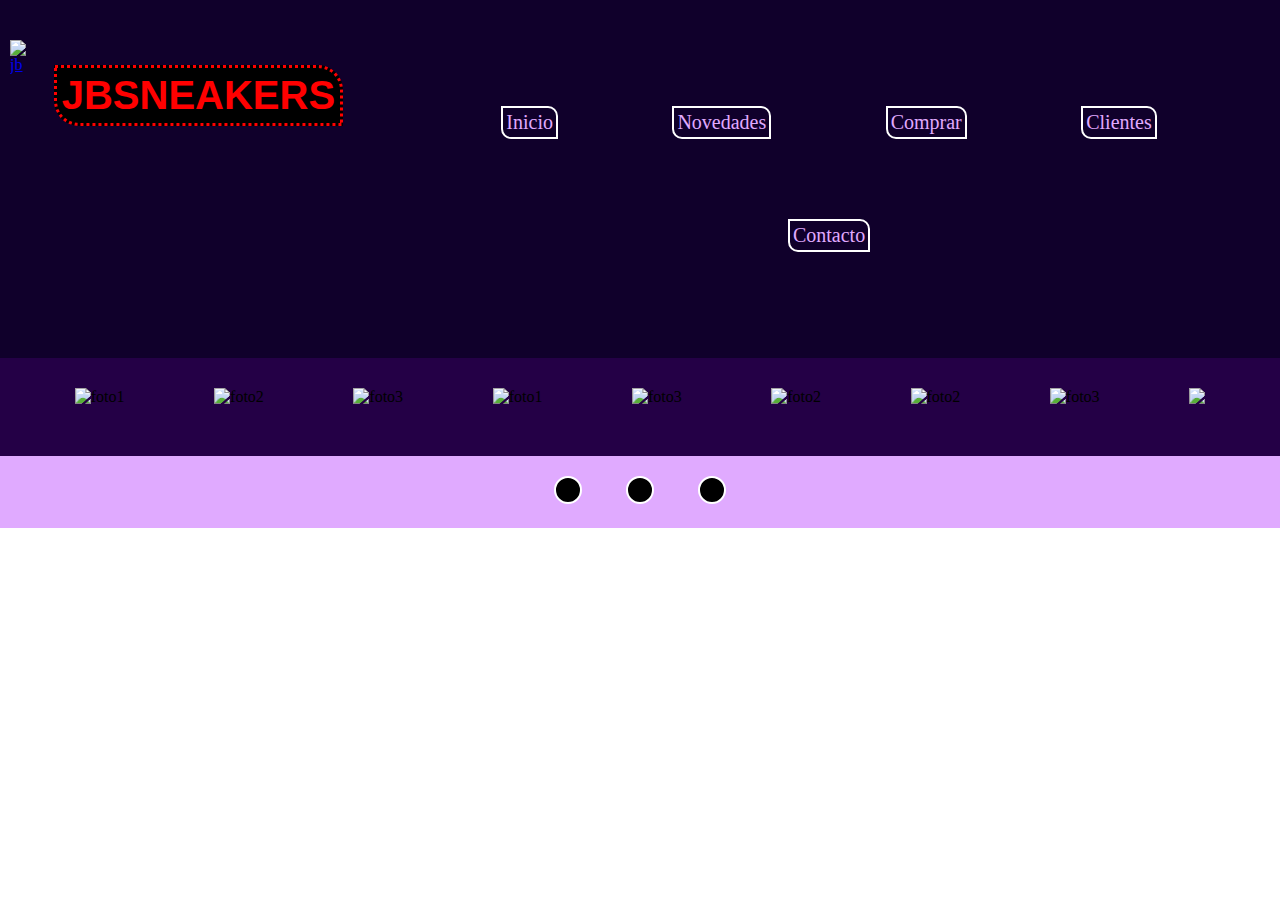
==== clientes.html @ f88e5b64 "primer commit" ====
<!DOCTYPE html>
<html lang="en">

<head>
    <meta charset="UTF-8">
    <meta http-equiv="X-UA-Compatible" content="IE=edge">
    <meta name="viewport" content="width=device-width, initial-scale=1.0">
    <!-- Favicon -->
    <link rel="shortcut icon" href="https://cdn-icons-png.flaticon.com/512/1138/1138598.png">
    <!-- link de inconos -->
    <link rel="stylesheet" href="https://use.fontawesome.com/releases/v5.15.4/css/all.css"
        integrity="sha384-DyZ88mC6Up2uqS4h/KRgHuoeGwBcD4Ng9SiP4dIRy0EXTlnuz47vAwmeGwVChigm" crossorigin="anonymous" />
    <!-- Link de Stylo -->
    <link rel="stylesheet" href="./css/style.css">
    <title>clientes</title>
</head>

<body>
    <!-- header -->
    <header class="header">
        <div>
            <a href="./index.html">
                <img src="https://images.vexels.com/media/users/3/181818/isolated/lists/edefb9b4123a64d520dc7b91524bd9f9-icono-de-calzado-deportivo.png"
                    width="100" height="100" alt="jb" alt="logo" /></a>
            <h1>
                <a href="./index.html"><span>JBSNEAKERS</span></a>
            </h1>


        </div>
        <nav>
            <ul>
                <li><a href="./index.html">Inicio</a></li>
                <li><a href="./novedades.html">Novedades</a></li>
                <li><a href="./compras.html">Comprar</a></li>
                <li><a href="./clientes.html">Clientes</a></li>
                <li><a href="./contacto.html">Contacto</a></li>
            </ul>
        </nav>
    </header>
    <!-- main -->
    <main>
        <div class="fotos">
            
                <img src="https://i.ytimg.com/vi/Qs5xxTvulBI/maxresdefault.jpg" alt="foto1">
                <img src="https://cdn.sanity.io/images/c1chvb1i/production/f19e1283beccd4ebc5cb30bf3bbc5706ddee3181-1100x735.jpg"
                    alt="foto2">
                <img src="https://cdn.sanity.io/images/c1chvb1i/production/70d9a1ec548a94bb46471ad0e7bffb3c0e3c0504-1100x735.jpg"
                    alt="foto3">
                       
                <img src="https://www.kicksonfire.com/wp-content/uploads/2020/11/Nike-SB-Dunk-Low-Elephant-2-3.jpg"
                    alt="foto1">

                <img src="https://capasycuidados.files.wordpress.com/2020/09/image.png?w=442" alt="foto3">
                <img src="https://static.sneakerdistrict.com/images2/Nike-Vandal-High-Supreme-Burgundy-Ash-White-800.jpg"
                    alt="foto2">
                       
                <img src="https://sneakernews.com/wp-content/uploads/2020/06/grateful-dead-nike-sb-dunk-low-opti-yellow-CJ5378-700-3.jpg"
                    alt="foto2">
                <img src="https://5.imimg.com/data5/ANDROID/Default/2021/7/PX/UO/FS/131248424/product-jpeg-500x500.jpg"
                    alt="foto3">
                <img src="https://images.complex.com/images/fl_lossy,q_auto/c_crop,h_777,w_1077,x_0,y_216/qose2zndkeclzfjznpzg/nike-sb-dunk-high-maui-wowie-sail-blue-green-aqua-cz2232-300-side"
            
        </div>
    </main>
    <!-- foooter -->
    <footer class="footer">
        <div class="redes">
            <a href="https://www.facebook.com/"><i class="fab fa-facebook"></i></a>
            <a href="https://www.instagram.com/"><i class="fab fa-instagram"></i></a>
            <a href="https://twitter.com/"><i class="fab fa-twitter"></i></a>
        </div>
    </footer>

</body>

</html>
---- css/style.css ----
* {
    margin: 0;
    padding: 0;

}

.grilla {
    display: grid; 
    grid-template-columns: 1fr 1fr 1fr; 
    grid-template-areas: 
      "header header header"
      "section1 section1 section1"
      "section2 section2 section2"
      "footer footer footer"; 
}
  

/* ------HEADER------ */

  .header {
    grid-area: header;
    display: flex;
    justify-content: space-between;
    background-color: #10002B;
  
}
  .header div img{
    margin-top: 30px;
    transition: all 0.1s;
}
  .header div img:hover{
    transform: scale(1.2);
}
  .header div {
      display: flex;
      margin: 10px;

}
  .header h1{
      font-size: 40px;
      padding-top: 30px;
      margin: 0px;
}
 .header h1 span{
    color: red;
    background-color: black;
    border: dotted red;
    border-radius: 0 25px;
    margin: 25px;
    padding: 5px;
    display: inline-block;
    font-family: sans-serif;
}
  .header nav ul {
      display: flex;
      list-style: none;
      flex-direction: row;
      justify-content: space-around;
      align-items: center;
      margin: 66px;
      flex-wrap: wrap;
      
}
  .header li {
      padding: 3px;
      font-size: 20px;
      border: solid 2px white;
      border-radius:  0 10px;
      margin: 40px;

}
  .header li a {
    color: #E0AAFF;
    text-decoration: none;
}
  .header li a:hover {
    color: grey;
    font-weight: 900;
    
}
.header li:hover {
    padding: px;
}

    /* ------SECTION1--------- */

.section1{
        grid-area: section1;
        background-color: #240046;
        color: white;
}
  .section1 h2{
     font-size: 40px;
     margin: -1px;
     padding: 20px;
     text-align: center;
     color: deeppink;
     
}
 .section1 p{
     font-size: 20px;
     text-align: center;
     margin: 1rem;
}
 .section1 div{
     display: flex;
     flex-direction: row;
     justify-content: space-around;
}
.section1 div iframe{
    margin: 10px;
    border: grey 2px solid;
    border-radius: 5px;
}

/*  -------SECTION2------- */

.section2 { grid-area: section2;
background-color: #9D4EDD; 
color: white;
}
.section2 div{
    display: flex;
    justify-content: center;

}
.section2 div h3{
    font-size: 30px;
    margin: 100px;
    color: yellow;
    border: double 10px darkcyan;
    padding: 2px;
    border-radius: 0 20px;
}
.section2 p {
    text-align: center;
    margin-left: 50px;
    margin-right: 50px;
    padding-bottom: 50px;
    max-width: 1400px;
    
}
.section2 img {
    max-width: 400px;
}

/*  ----- FOOTER------- */

.footer { grid-area: footer;
    background-color: #E0AAFF;
    text-align: center;
}
.footer i {
    color: #fff;
    padding: 12px;
    margin: 20px;
    font-size: 50px;
    border: #fff 2px solid;
    border-radius: 50px;
    background-color: black;
    display: inline-block;

}
.footer i:hover {
    background-color: grey;
}



main {
    background-color: #240046;
    }

/* --- NOVEDADES----- */


.novedades {
    font-size: 40px;
    font-family: Georgia, 'Times New Roman', Times, serif;
    text-align: center;
    color: #E0AAFF;
    
}

.marcas {
    list-style: none;
    display: flex;
    justify-content: space-around;
    flex-wrap: wrap;
    

}

.marcas li {
    border: solid 2px black;
    padding: 10px;
    margin: -5px;
    margin-bottom: 140px;
}

/* ------- COMPRAS------ */

.maincompra  {
    padding-bottom: 200px
}

.compra {
    text-align: center;
    font-size: 40px;
    margin-bottom: 40px;
    color: #E0AAFF;
    padding-top: 40px;
}

.imgcompra{
    display: block;
 margin: 0px auto;
 }

.navegacion {
    width: 300px;
    margin:  auto;
    background: #333333;
}

.navegacion ul {
    list-style: none;
}

.menu>li {
    position: relative;
    display: inline-block;
}

.menu>li>a {
    display: block;
    padding: 15px 20px;
    color: black;
    text-decoration: none;
}

.menu li a:hover {
    color: #CE7D35;
    transition: all .2s;
}

.submenu {
    position: absolute;
    background: #333333;
    width: 110%;
    visibility: hidden;
    opacity: 0;
    transition: opacity 1.5s;
}

.submenu li a {
    display: block;
    padding: 15px;
    color: #fff;
    text-decoration: none;
}

.menu li:hover .submenu {
    visibility: visible;
    opacity: 1;
}

/* ------ CLIENTES --------- */

.galeria img {
    
    max-width: 400px;
    
    
}
.fotos {
    display: flex;
    flex-wrap: wrap;
    padding: 30px;
    justify-content: space-around;
}
.fotos img{
    max-width: 400px;
    padding-bottom: 20px;

}

/* ---------- CONTACTO------------- */

.formulario {
    width: 100%;
    max-width: 1000px;
    display: grid;
    grid-template-columns: repeat(2, 1fr);
    grid-gap: 40px;
    padding: 40px;
    color: #E0AAFF;
    
}

.formulario h2 {
    margin-bottom: 15px;
    font-size: 35px
}

.formulario p {
    font-size: 20px;
    line-height: 1.6;
    margin-bottom: 40px;
    margin-top: 40px;
   
}

.formulario a {
    font-size: 17px;
    display: inline-block;
    text-decoration: none;
    width: 100%;
    margin-bottom: 15px;
    color: grey;
    font-weight: 900;
}

.formulario a i {
    color: grey;
    margin-right: 15px;
}

.campoo {

    width: 100%;
    padding: 10px 10px;
    font-size: 16px;
    border: 2px solid grey;
    margin-bottom: 4px;
    border-radius: 3px;
    outline: 0px;

}

.formulario form .campo,
textarea {
    width: 100%;
    padding: 15px 10px;
    font-size: 16px;
    border: 2px solid grey;
    margin-bottom: 20px;
    border-radius: 3px;
    outline: 0px;
}

.formulario form textarea {
    max-width: 530px;
    min-width: 530px;
    min-height: 140px;
    max-height: 150px;
}

.formulario .btn-enviar {
    padding: 20px;
    font-size: 10px;
    border: none;
    outline: 0px;
    background: grey;
    color: white;
    border-radius: 3px;
    cursor: pointer;
    transition: all 300ms ease;
    margin: 20px
}

.formulario .btn-enviar:hover {
    background: #0706003e;
}

/* mobile last a tablet */
@media (max-width: 1024px) {
.header {
        padding-bottom: 10px;
        flex-direction: column;
        margin: -1px;
}
 
    .header div img {
        margin: 0;
}
    .header h1 {
        margin: 0;
        padding: 0;
}
    .header nav ul {
        margin: -43px;
        margin-bottom: -35px;
}
}
@media (max-width: 769px) {
    .header {
            padding-bottom: 10px;
            flex-direction: column;
}
    .header div {
        margin: -1px;
}
    .header div img {
        margin: 0;
}
    .header h1 {
        margin: 0;
        padding: 0;
}
    .header nav ul {
        margin: -43px;
        margin-bottom: -35px;
}
.fotos img{ 
    max-width: 240px;
}
.novedades{
    padding-bottom: 100px;
}
.marcas li{
    padding: 20px;
    margin-bottom: 15px;
}
}
 @media (max-width: 376px){
.header{
    padding-bottom: 10px;
}
.header h1 {
            font-size: 30px;
}
.header nav ul {
       padding: 0;
       margin: 0;
           
           
}
.header li {
       margin: 0;
       padding: 0;
}  
.header li a {
    font-size: 14px;
    padding: 3px;
}
.section1 div {
        flex-direction: column;
}
.section1 div iframe {
        max-width: 340px;
}
.section2 div {
    flex-direction: column;
}
.section2 div h3 {
    text-align: center;
       margin: 0;
}
.fotos img{ 
    max-width: 150px;
}
.formulario p {
    font-size: 14px;
}
.formulario a {
    font-size: 14px;
}
.marcas li{
    padding: 20px;
    margin-bottom: 15px;
}
}
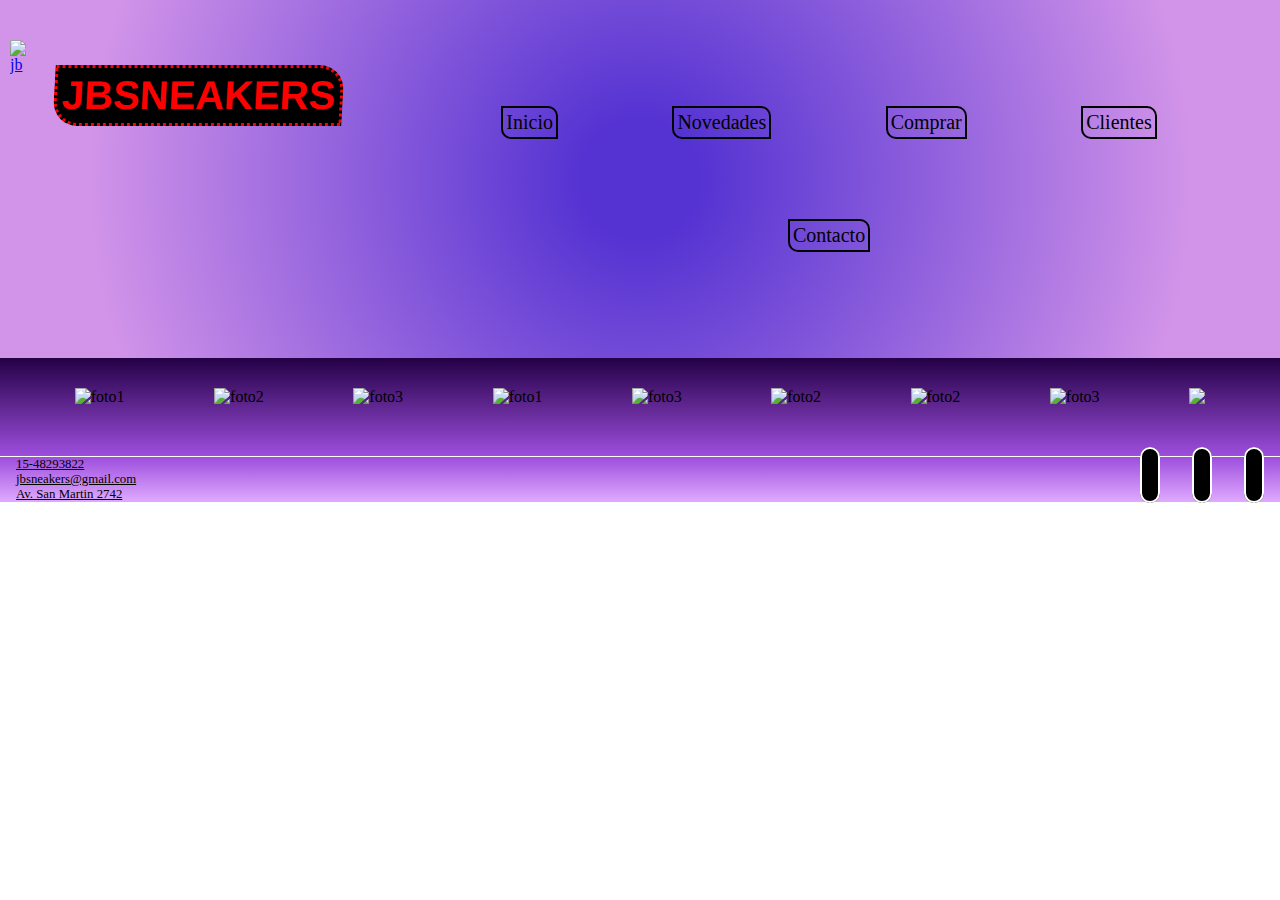
==== commit abd2daa3: "cambios footer" ====
--- a/clientes.html
+++ b/clientes.html
@@ -65,6 +65,12 @@
     </main>
     <!-- foooter -->
     <footer class="footer">
+        <div><p class="contacto">
+            <a href="#"><i class="fa fa-phone"></i>15-48293822</a>
+            <a href="#"><i class="fa fa-envelope"></i>jbsneakers@gmail.com</a>
+            <a href="#"><i class="fa fa-location-arrow"></i>Av. San Martin 2742</a>
+        </p></div>
+    
         <div class="redes">
             <a href="https://www.facebook.com/"><i class="fab fa-facebook"></i></a>
             <a href="https://www.instagram.com/"><i class="fab fa-instagram"></i></a>
--- a/css/style.css
+++ b/css/style.css
@@ -22,6 +22,8 @@
     display: flex;
     justify-content: space-between;
     background-color: #10002B;
+    background: radial-gradient(circle, #5533d2 9%, #d294e9 83%);
+    
   
 }
   .header div img{
@@ -40,6 +42,7 @@
       font-size: 40px;
       padding-top: 30px;
       margin: 0px;
+      
 }
  .header h1 span{
     color: red;
@@ -50,6 +53,7 @@
     padding: 5px;
     display: inline-block;
     font-family: sans-serif;
+    transform: skew(-3deg);
 }
   .header nav ul {
       display: flex;
@@ -64,17 +68,21 @@
   .header li {
       padding: 3px;
       font-size: 20px;
-      border: solid 2px white;
+      border: solid 2px black;
       border-radius:  0 10px;
       margin: 40px;
+      animation-name: cambioColor;
+      animation-duration: 7s;
+      animation-iteration-count: infinite;
+
 
 }
   .header li a {
-    color: #E0AAFF;
+    color: black;
     text-decoration: none;
 }
   .header li a:hover {
-    color: grey;
+    transition: 0.2s;
     font-weight: 900;
     
 }
@@ -88,6 +96,7 @@
         grid-area: section1;
         background-color: #240046;
         color: white;
+        
 }
   .section1 h2{
      font-size: 40px;
@@ -118,6 +127,7 @@
 .section2 { grid-area: section2;
 background-color: #9D4EDD; 
 color: white;
+background-image: linear-gradient(to bottom, #240046,#9D4EDD );
 }
 .section2 div{
     display: flex;
@@ -142,24 +152,47 @@
 }
 .section2 img {
     max-width: 400px;
+    animation-name: moov;
+    animation-duration: 5s;
+    animation-iteration-count: infinite;
 }
 
 /*  ----- FOOTER------- */
 
 .footer { grid-area: footer;
     background-color: #E0AAFF;
-    text-align: center;
+    background-image: linear-gradient(to bottom, #9D4EDD, #E0AAFF );
+    margin-top: 1px;
+    display: flex;
+    justify-content: space-between;
+    
 }
 .footer i {
     color: #fff;
-    padding: 12px;
-    margin: 20px;
-    font-size: 50px;
+    padding: 0.5rem;
+    margin: 1rem;
+    font-size: 2rem;
     border: #fff 2px solid;
     border-radius: 50px;
-    background-color: black;
-    display: inline-block;
-
+    background-color: black;   
+
+}
+.contacto {
+    font-size: 0.8rem;
+    display: flex;
+    flex-direction: column;
+    
+
+}
+.contacto i {
+    font-size: 0.8rem;
+    background-color: transparent;
+    color: black;
+    border: transparent;
+    margin: 0;
+}
+.contacto a {
+    color: black;
 }
 .footer i:hover {
     background-color: grey;
@@ -169,6 +202,7 @@
 
 main {
     background-color: #240046;
+    background-image: linear-gradient(to bottom, #240046,#9D4EDD );
     }
 
 /* --- NOVEDADES----- */
@@ -295,6 +329,7 @@
     grid-gap: 40px;
     padding: 40px;
     color: #E0AAFF;
+    background-image: linear-gradient(to bottom, #240046,#9D4EDD );
     
 }
 
@@ -347,6 +382,9 @@
     margin-bottom: 20px;
     border-radius: 3px;
     outline: 0px;
+}
+.formulario :focus{
+    background-color: grey;
 }
 
 .formulario form textarea {
@@ -371,7 +409,47 @@
 
 .formulario .btn-enviar:hover {
     background: #0706003e;
-}
+    transform: scale(1.1);
+}
+
+/*ANIMACIONES*/
+@keyframes
+
+ cambioColor{
+     0%{background-color: #f8f5f5;}
+     25%{background-color: #817f7f;}
+     50%{background-color: #555555;}
+     100%{background-color: #323232;}}
+
+@keyframes moov {
+   
+    0%{
+        transform: rotate(0deg);
+        transition: .5s;
+    }
+    25%{
+        transform: rotate(15deg);
+        transition: .5s;
+    }
+    50%{
+        transform: rotate(0deg);
+        transition: .5s;
+    }
+    75%{
+        transform: rotate(-15deg);
+        transition: .5s;
+    }
+    100%{
+        transform: rotate(360deg);
+        transition: .5s;
+    }
+}
+@keyframes spin { 
+    100% { 
+      transform: rotateZ(360deg);
+    }
+  }
+
 
 /* mobile last a tablet */
 @media (max-width: 1024px) {
@@ -470,4 +548,10 @@
     padding: 20px;
     margin-bottom: 15px;
 }
-}
+.footer {
+    flex-direction: column-reverse;
+    }
+.redes {
+    text-align: center;
+}    
+}
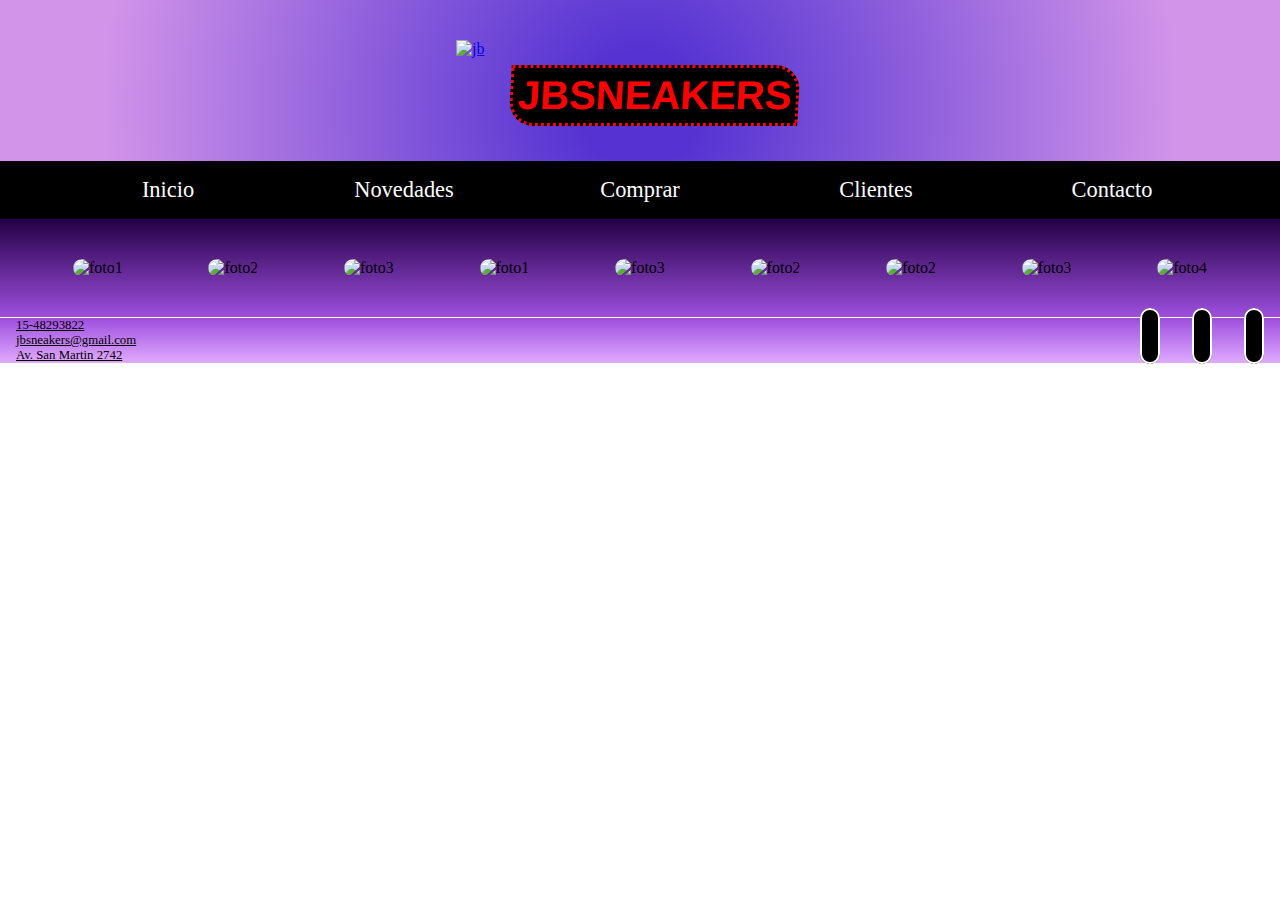
==== commit ef4a1332: "mejora clientes" ====
--- a/clientes.html
+++ b/clientes.html
@@ -40,37 +40,40 @@
     </header>
     <!-- main -->
     <main>
+
         <div class="fotos">
-            
-                <img src="https://i.ytimg.com/vi/Qs5xxTvulBI/maxresdefault.jpg" alt="foto1">
-                <img src="https://cdn.sanity.io/images/c1chvb1i/production/f19e1283beccd4ebc5cb30bf3bbc5706ddee3181-1100x735.jpg"
-                    alt="foto2">
-                <img src="https://cdn.sanity.io/images/c1chvb1i/production/70d9a1ec548a94bb46471ad0e7bffb3c0e3c0504-1100x735.jpg"
-                    alt="foto3">
-                       
-                <img src="https://www.kicksonfire.com/wp-content/uploads/2020/11/Nike-SB-Dunk-Low-Elephant-2-3.jpg"
-                    alt="foto1">
 
-                <img src="https://capasycuidados.files.wordpress.com/2020/09/image.png?w=442" alt="foto3">
-                <img src="https://static.sneakerdistrict.com/images2/Nike-Vandal-High-Supreme-Burgundy-Ash-White-800.jpg"
-                    alt="foto2">
-                       
-                <img src="https://sneakernews.com/wp-content/uploads/2020/06/grateful-dead-nike-sb-dunk-low-opti-yellow-CJ5378-700-3.jpg"
-                    alt="foto2">
-                <img src="https://5.imimg.com/data5/ANDROID/Default/2021/7/PX/UO/FS/131248424/product-jpeg-500x500.jpg"
-                    alt="foto3">
-                <img src="https://images.complex.com/images/fl_lossy,q_auto/c_crop,h_777,w_1077,x_0,y_216/qose2zndkeclzfjznpzg/nike-sb-dunk-high-maui-wowie-sail-blue-green-aqua-cz2232-300-side"
-            
+            <img src="https://i.ytimg.com/vi/Qs5xxTvulBI/maxresdefault.jpg" alt="foto1">
+            <img src="https://cdn.sanity.io/images/c1chvb1i/production/f19e1283beccd4ebc5cb30bf3bbc5706ddee3181-1100x735.jpg"
+                alt="foto2">
+            <img src="https://cdn.sanity.io/images/c1chvb1i/production/70d9a1ec548a94bb46471ad0e7bffb3c0e3c0504-1100x735.jpg"
+                alt="foto3">
+
+            <img src="https://www.kicksonfire.com/wp-content/uploads/2020/11/Nike-SB-Dunk-Low-Elephant-2-3.jpg"
+                alt="foto1">
+
+            <img src="https://capasycuidados.files.wordpress.com/2020/09/image.png?w=442" alt="foto3">
+            <img src="https://static.sneakerdistrict.com/images2/Nike-Vandal-High-Supreme-Burgundy-Ash-White-800.jpg"
+                alt="foto2">
+
+            <img src="https://sneakernews.com/wp-content/uploads/2020/06/grateful-dead-nike-sb-dunk-low-opti-yellow-CJ5378-700-3.jpg"
+                alt="foto2">
+            <img src="https://5.imimg.com/data5/ANDROID/Default/2021/7/PX/UO/FS/131248424/product-jpeg-500x500.jpg"
+                alt="foto3">
+            <img src="https://images.complex.com/images/fl_lossy,q_auto/c_crop,h_777,w_1077,x_0,y_216/qose2zndkeclzfjznpzg/nike-sb-dunk-high-maui-wowie-sail-blue-green-aqua-cz2232-300-side"
+                alt="foto4">
         </div>
     </main>
     <!-- foooter -->
     <footer class="footer">
-        <div><p class="contacto">
-            <a href="#"><i class="fa fa-phone"></i>15-48293822</a>
-            <a href="#"><i class="fa fa-envelope"></i>jbsneakers@gmail.com</a>
-            <a href="#"><i class="fa fa-location-arrow"></i>Av. San Martin 2742</a>
-        </p></div>
-    
+        <div>
+            <p class="contacto">
+                <a href="#"><i class="fa fa-phone"></i>15-48293822</a>
+                <a href="#"><i class="fa fa-envelope"></i>jbsneakers@gmail.com</a>
+                <a href="#"><i class="fa fa-location-arrow"></i>Av. San Martin 2742</a>
+            </p>
+        </div>
+
         <div class="redes">
             <a href="https://www.facebook.com/"><i class="fab fa-facebook"></i></a>
             <a href="https://www.instagram.com/"><i class="fab fa-instagram"></i></a>
--- a/css/style.css
+++ b/css/style.css
@@ -5,46 +5,53 @@
 }
 
 .grilla {
-    display: grid; 
-    grid-template-columns: 1fr 1fr 1fr; 
-    grid-template-areas: 
-      "header header header"
-      "section1 section1 section1"
-      "section2 section2 section2"
-      "footer footer footer"; 
-}
-  
+    display: grid;
+    grid-template-columns: 1fr 1fr 1fr;
+    grid-template-areas:
+        "header header header"
+        "section1 section1 section1"
+        "section2 section2 section2"
+        "footer footer footer";
+}
+
 
 /* ------HEADER------ */
 
-  .header {
+.header {
     grid-area: header;
     display: flex;
+    flex-direction: column;
     justify-content: space-between;
     background-color: #10002B;
     background: radial-gradient(circle, #5533d2 9%, #d294e9 83%);
-    
-  
-}
-  .header div img{
+
+
+}
+
+.header div img {
     margin-top: 30px;
     transition: all 0.1s;
 }
-  .header div img:hover{
+
+.header div img:hover {
     transform: scale(1.2);
 }
-  .header div {
-      display: flex;
-      margin: 10px;
-
-}
-  .header h1{
-      font-size: 40px;
-      padding-top: 30px;
-      margin: 0px;
-      
-}
- .header h1 span{
+
+.header div {
+    display: flex;
+    justify-content: center;
+    margin: 10px;
+
+}
+
+.header h1 {
+    font-size: 40px;
+    padding-top: 30px;
+    margin: 0px;
+
+}
+
+.header h1 span {
     color: red;
     background-color: black;
     border: dotted red;
@@ -55,68 +62,81 @@
     font-family: sans-serif;
     transform: skew(-3deg);
 }
-  .header nav ul {
-      display: flex;
-      list-style: none;
-      flex-direction: row;
-      justify-content: space-around;
-      align-items: center;
-      margin: 66px;
-      flex-wrap: wrap;
-      
-}
-  .header li {
-      padding: 3px;
-      font-size: 20px;
-      border: solid 2px black;
-      border-radius:  0 10px;
-      margin: 40px;
-      animation-name: cambioColor;
-      animation-duration: 7s;
-      animation-iteration-count: infinite;
-
-
-}
-  .header li a {
-    color: black;
+
+.header nav {}
+
+.header nav ul {
+
+    width: 100%;
+    list-style: none;
+    background: black;
+    margin: auto;
+    text-align: center;
+
+
+
+
+}
+
+.header li {
+    display: inline-block;
+    text-align: center;
+
+
+
+}
+
+.header li a {
+    color: white;
     text-decoration: none;
-}
-  .header li a:hover {
-    transition: 0.2s;
-    font-weight: 900;
-    
-}
+    padding: 1rem;
+    display: block;
+    width: 200px;
+    font-size: 1.4rem;
+
+}
+
+.header li a:hover {
+    color: #CE7D35;
+    transition: all .2s;
+
+}
+
 .header li:hover {
     padding: px;
 }
 
-    /* ------SECTION1--------- */
-
-.section1{
-        grid-area: section1;
-        background-color: #240046;
-        color: white;
-        
-}
-  .section1 h2{
-     font-size: 40px;
-     margin: -1px;
-     padding: 20px;
-     text-align: center;
-     color: deeppink;
-     
-}
- .section1 p{
-     font-size: 20px;
-     text-align: center;
-     margin: 1rem;
-}
- .section1 div{
-     display: flex;
-     flex-direction: row;
-     justify-content: space-around;
-}
-.section1 div iframe{
+/* ------SECTION1--------- */
+
+.section1 {
+    grid-area: section1;
+    background-color: #240046;
+    color: white;
+
+}
+
+.section1 h2 {
+    font-size: 40px;
+    margin: -1px;
+    padding: 20px;
+    text-align: center;
+    color: deeppink;
+
+}
+
+.section1 p {
+    font-size: 20px;
+    text-align: center;
+    margin: 1rem;
+}
+
+.section1 div {
+    display: flex;
+    flex-direction: row;
+    justify-content: space-around;
+}
+
+.section1 div iframe {
     margin: 10px;
     border: grey 2px solid;
     border-radius: 5px;
@@ -124,17 +144,20 @@
 
 /*  -------SECTION2------- */
 
-.section2 { grid-area: section2;
-background-color: #9D4EDD; 
-color: white;
-background-image: linear-gradient(to bottom, #240046,#9D4EDD );
-}
-.section2 div{
+.section2 {
+    grid-area: section2;
+    background-color: #9D4EDD;
+    color: white;
+    background-image: linear-gradient(to bottom, #240046, #9D4EDD);
+}
+
+.section2 div {
     display: flex;
     justify-content: center;
 
 }
-.section2 div h3{
+
+.section2 div h3 {
     font-size: 30px;
     margin: 100px;
     color: yellow;
@@ -142,14 +165,16 @@
     padding: 2px;
     border-radius: 0 20px;
 }
+
 .section2 p {
     text-align: center;
     margin-left: 50px;
     margin-right: 50px;
     padding-bottom: 50px;
     max-width: 1400px;
-    
-}
+
+}
+
 .section2 img {
     max-width: 400px;
     animation-name: moov;
@@ -159,14 +184,16 @@
 
 /*  ----- FOOTER------- */
 
-.footer { grid-area: footer;
+.footer {
+    grid-area: footer;
     background-color: #E0AAFF;
-    background-image: linear-gradient(to bottom, #9D4EDD, #E0AAFF );
+    background-image: linear-gradient(to bottom, #9D4EDD, #E0AAFF);
     margin-top: 1px;
     display: flex;
     justify-content: space-between;
-    
-}
+
+}
+
 .footer i {
     color: #fff;
     padding: 0.5rem;
@@ -174,16 +201,18 @@
     font-size: 2rem;
     border: #fff 2px solid;
     border-radius: 50px;
-    background-color: black;   
-
-}
+    background-color: black;
+
+}
+
 .contacto {
     font-size: 0.8rem;
     display: flex;
     flex-direction: column;
-    
-
-}
+
+
+}
+
 .contacto i {
     font-size: 0.8rem;
     background-color: transparent;
@@ -191,9 +220,11 @@
     border: transparent;
     margin: 0;
 }
+
 .contacto a {
     color: black;
 }
+
 .footer i:hover {
     background-color: grey;
 }
@@ -202,8 +233,8 @@
 
 main {
     background-color: #240046;
-    background-image: linear-gradient(to bottom, #240046,#9D4EDD );
-    }
+    background-image: linear-gradient(to bottom, #240046, #9D4EDD);
+}
 
 /* --- NOVEDADES----- */
 
@@ -213,7 +244,8 @@
     font-family: Georgia, 'Times New Roman', Times, serif;
     text-align: center;
     color: #E0AAFF;
-    
+    padding-top: 20px;
+    padding-bottom: 50px;
 }
 
 .marcas {
@@ -221,7 +253,7 @@
     display: flex;
     justify-content: space-around;
     flex-wrap: wrap;
-    
+
 
 }
 
@@ -234,88 +266,103 @@
 
 /* ------- COMPRAS------ */
 
-.maincompra  {
-    padding-bottom: 200px
-}
-
-.compra {
-    text-align: center;
-    font-size: 40px;
-    margin-bottom: 40px;
-    color: #E0AAFF;
-    padding-top: 40px;
-}
-
-.imgcompra{
-    display: block;
- margin: 0px auto;
- }
-
-.navegacion {
-    width: 300px;
-    margin:  auto;
-    background: #333333;
-}
-
-.navegacion ul {
-    list-style: none;
-}
-
-.menu>li {
-    position: relative;
+
+/*Cards*/
+.container-card {
+    width: 100%;
+    display: flex;
+    max-width: 1100px;
+    margin: auto;
+}
+
+.title-cards {
+    width: 100%;
+    max-width: 1080px;
+    margin: auto;
+    padding: 20px;
+    text-align: center;
+    color: deeppink;
+}
+
+.card {
+    width: 100%;
+    margin: 20px;
+    border-radius: 6px;
+    overflow: hidden;
+    background: #E0AAFF;
+    box-shadow: 0px 1px 10px rgba(0, 0, 0, 0.2);
+    transition: all 400ms ease-out;
+    cursor: default;
+}
+
+.card:hover {
+    box-shadow: 5px 5px 20px rgba(0, 0, 0, 0.4);
+    transform: translateY(-3%);
+}
+
+.card img {
+    width: 100%;
+    height: 210px;
+}
+
+.card .contenido-card {
+    padding: 15px;
+    text-align: center;
+}
+
+.card .contenido-card h3 {
+    margin-bottom: 15px;
+    color: black;
+}
+
+
+.card .contenido-card a {
     display: inline-block;
-}
-
-.menu>li>a {
-    display: block;
-    padding: 15px 20px;
-    color: black;
+    padding: 10px;
+    margin-top: 10px;
     text-decoration: none;
-}
-
-.menu li a:hover {
-    color: #CE7D35;
-    transition: all .2s;
-}
-
-.submenu {
-    position: absolute;
-    background: #333333;
-    width: 110%;
-    visibility: hidden;
-    opacity: 0;
-    transition: opacity 1.5s;
-}
-
-.submenu li a {
-    display: block;
-    padding: 15px;
+    color: #240046;
+    border: 1px solid #240046;
+    border-radius: 4px;
+    transition: all 400ms ease;
+    margin-bottom: 5px;
+}
+
+.card .contenido-card a:hover {
+    background: deeppink;
     color: #fff;
-    text-decoration: none;
-}
-
-.menu li:hover .submenu {
-    visibility: visible;
-    opacity: 1;
-}
+}
+
+
 
 /* ------ CLIENTES --------- */
 
 .galeria img {
-    
+
     max-width: 400px;
-    
-    
-}
+
+
+
+}
+
 .fotos {
     display: flex;
     flex-wrap: wrap;
     padding: 30px;
     justify-content: space-around;
 }
-.fotos img{
+
+.fotos img {
     max-width: 400px;
-    padding-bottom: 20px;
+    padding: 10px;
+    border-radius: 50px;
+
+}
+
+.fotos img:hover {
+
+    transform: translateY(-3%);
+
 
 }
 
@@ -329,8 +376,8 @@
     grid-gap: 40px;
     padding: 40px;
     color: #E0AAFF;
-    background-image: linear-gradient(to bottom, #240046,#9D4EDD );
-    
+    background-image: linear-gradient(to bottom, #240046, #9D4EDD);
+
 }
 
 .formulario h2 {
@@ -343,7 +390,7 @@
     line-height: 1.6;
     margin-bottom: 40px;
     margin-top: 40px;
-   
+
 }
 
 .formulario a {
@@ -383,7 +430,8 @@
     border-radius: 3px;
     outline: 0px;
 }
-.formulario :focus{
+
+.formulario :focus {
     background-color: grey;
 }
 
@@ -413,145 +461,207 @@
 }
 
 /*ANIMACIONES*/
-@keyframes
-
- cambioColor{
-     0%{background-color: #f8f5f5;}
-     25%{background-color: #817f7f;}
-     50%{background-color: #555555;}
-     100%{background-color: #323232;}}
+@keyframes cambioColor {
+    0% {
+        background-color: #f8f5f5;
+    }
+
+    25% {
+        background-color: #817f7f;
+    }
+
+    50% {
+        background-color: #555555;
+    }
+
+    100% {
+        background-color: #323232;
+    }
+}
 
 @keyframes moov {
-   
-    0%{
+
+    0% {
         transform: rotate(0deg);
         transition: .5s;
     }
-    25%{
+
+    25% {
         transform: rotate(15deg);
         transition: .5s;
     }
-    50%{
+
+    50% {
         transform: rotate(0deg);
         transition: .5s;
     }
-    75%{
+
+    75% {
         transform: rotate(-15deg);
         transition: .5s;
     }
-    100%{
+
+    100% {
         transform: rotate(360deg);
         transition: .5s;
     }
 }
-@keyframes spin { 
-    100% { 
-      transform: rotateZ(360deg);
-    }
-  }
+
+@keyframes spin {
+    100% {
+        transform: rotateZ(360deg);
+    }
+}
 
 
 /* mobile last a tablet */
 @media (max-width: 1024px) {
-.header {
-        padding-bottom: 10px;
+    .header {
+
         flex-direction: column;
-        margin: -1px;
-}
- 
+        margin: -10px;
+    }
+
     .header div img {
         margin: 0;
-}
+    }
+
     .header h1 {
         margin: 0;
         padding: 0;
-}
+    }
+
     .header nav ul {
-        margin: -43px;
-        margin-bottom: -35px;
-}
-}
+        margin: auto;
+
+    }
+
+    .header li a {
+        width: 170px;
+
+
+    }
+}
+
 @media (max-width: 769px) {
-    .header {
-            padding-bottom: 10px;
-            flex-direction: column;
-}
+    .header {}
+
     .header div {
-        margin: -1px;
-}
+        margin-bottom: 1rem;
+    }
+
     .header div img {
         margin: 0;
-}
+    }
+
     .header h1 {
         margin: 0;
         padding: 0;
-}
+    }
+
     .header nav ul {
-        margin: -43px;
-        margin-bottom: -35px;
-}
-.fotos img{ 
-    max-width: 240px;
-}
-.novedades{
-    padding-bottom: 100px;
-}
-.marcas li{
-    padding: 20px;
-    margin-bottom: 15px;
-}
-}
- @media (max-width: 376px){
-.header{
-    padding-bottom: 10px;
-}
-.header h1 {
-            font-size: 30px;
-}
-.header nav ul {
-       padding: 0;
-       margin: 0;
-           
-           
-}
-.header li {
-       margin: 0;
-       padding: 0;
-}  
-.header li a {
-    font-size: 14px;
-    padding: 3px;
-}
-.section1 div {
+        width: 100%;
+        margin: 0;
+
+    }
+
+    .header li a {
+        width: 100px;
+
+
+    }
+
+    .fotos img {
+        max-width: 240px;
+    }
+
+    .novedades {
+        padding-bottom: 100px;
+    }
+
+    .marcas li {
+        padding: 20px;
+        margin-bottom: 15px;
+    }
+}
+
+@media (max-width: 376px) {
+    .header {
+        padding-bottom: 10px;
+    }
+
+    .header h1 {
+        font-size: 1.5rem;
+    }
+
+    .header nav ul {
+        padding: 0;
+        margin: 0;
+
+
+    }
+
+    .header li {
+        margin: 0;
+        padding: 0;
+    }
+
+    .header li a {
+        font-size: 14px;
+        padding: 3px;
+        width: 200px;
+    }
+
+    .section1 div {
         flex-direction: column;
-}
-.section1 div iframe {
-        max-width: 340px;
-}
-.section2 div {
-    flex-direction: column;
-}
-.section2 div h3 {
-    text-align: center;
-       margin: 0;
-}
-.fotos img{ 
-    max-width: 150px;
-}
-.formulario p {
-    font-size: 14px;
-}
-.formulario a {
-    font-size: 14px;
-}
-.marcas li{
-    padding: 20px;
-    margin-bottom: 15px;
-}
-.footer {
-    flex-direction: column-reverse;
-    }
-.redes {
-    text-align: center;
-}    
-}
+    }
+
+    .section1 div iframe {
+        max-width: 320px;
+    }
+
+    .section2 div {
+        flex-direction: column;
+
+    }
+
+    .section2 div h3 {
+        text-align: center;
+
+    }
+
+    .fotos img {
+        max-width: 150px;
+    }
+
+    .formulario p {
+        font-size: 14px;
+    }
+
+    .formulario a {
+        font-size: 14px;
+    }
+
+    .marcas li {
+        padding: 20px;
+        margin-bottom: 15px;
+    }
+
+    .footer {
+        flex-direction: column-reverse;
+    }
+
+    .redes {
+        text-align: center;
+    }
+
+    .container-card {
+        flex-direction: column;
+
+    }
+
+    .card {
+        width: 90%;
+    }
+
+}